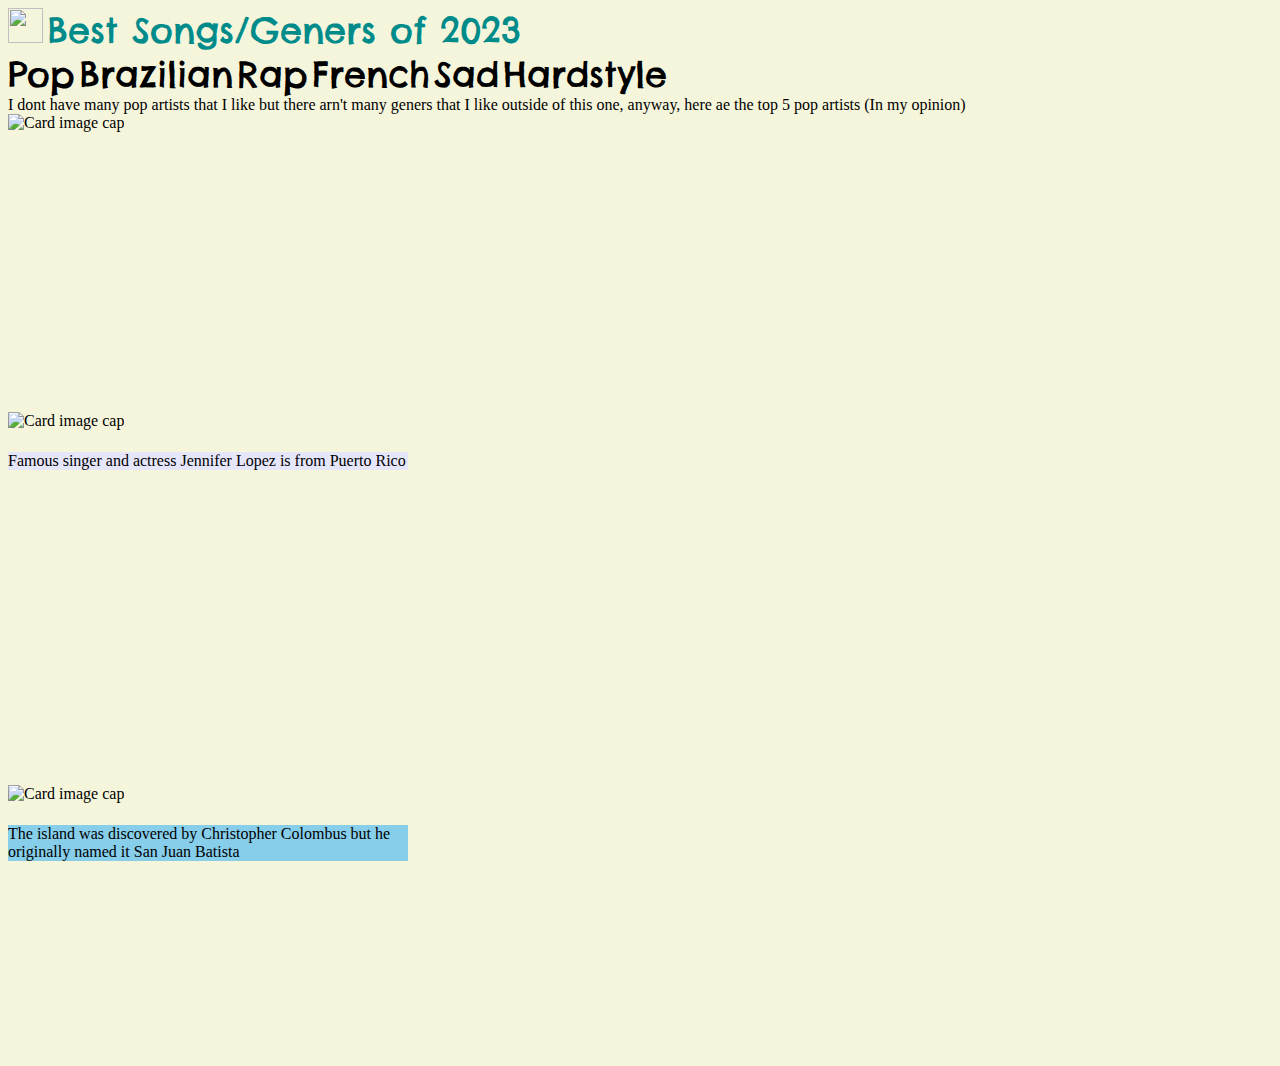
==== brazilian.html @ 6dda8de7 "page edits" ====
<!doctype html>
 <html lang="en"> 

<head>
    <link href='https://fonts.googleapis.com/css?family=Chelsea Market' rel='stylesheet'>
    <link href="https://cdn.jsdelivr.net/npm/bootstrap@5.0.2/dist/css/bootstrap.min.css" rel="stylesheet" integrity="sha384-EVSTQN3/azprG1Anm3QDgpJLIm9Nao0Yz1ztcQTwFspd3yD65VohhpuuCOmLASjC" crossorigin="anonymous">
    <link href="https://cdn.jsdelivr.net/npm/bootstrap@5.2.3/dist/css/bootstrap.min.css" rel="stylesheet" integrity="sha384-rbsA2VBKQhggwzxH7pPCaAqO46MgnOM80zW1RWuH61DGLwZJEdK2Kadq2F9CUG65" crossorigin="anonymous">
 
<meta charset="utf-8">
<meta name="viewport" content="width=device-width, initial-scale=1">

<title>Template</title> 

<link href="style.css" rel="stylesheet" type="text/css" />


</head> 

<body style="background-color: beige;">

<nav class="navbar">            
<div class="container right">
    <a class="navbar-brand">
        <img src="images/music-notes-vector-files-removebg-preview.png" class="mgimg" style="width: 35px; height: 35px;">
        <a href="index.html" style="color:darkcyan;"  class="navbar-brand chelsea"> Best Songs/Geners of 2023</a>
        </a>
        </div>
             </nav>



             <nav class="navbar">
                <div class="container right">
                    <a class="navbar-brand">
                <a href="pop.html" class="chelsea navtext">Pop</a>
                <a href="brazilian.html" class="chelsea navtext">Brazilian</a>
                <a href="rap.html" class="chelsea navtext">Rap</a>
                <a href="french.html" class="chelsea navtext">French</a>
                <a href="sad.html" class="chelsea navtext">Sad</a>
                 <a href="hardstyle.html" style="text-decoration: none; color: black; size: 7px;" class="chelsea">Hardstyle</a>

                    </a>
                </div>
            </nav>

            <a style="sdf" class="chelsee">I dont have many pop artists that I like but there arn't many geners that I like outside of this one, anyway, here ae the top 5 pop artists (In my opinion)</a>

            <div class="container">
                <div class="row">
                   <div class="col-4">
                      <div class="card" style="width: 25rem; border-radius: 15px; height: 298px;">
                         <img class="card-img-top" src="images/OIP.jfif" alt="Card image cap">
                         <div style="background-color: lightyellow; border-radius: 15px;" class="card-body">
                           <h5 class="card-title"></h5>
                           <p class="card-text"></p>
                           <a></a>
                         </div>
                       </div>
                   </div>
                   <div class="col-4">
                      <div class="card" style="width: 25rem; border-radius: 15px; height: 373px; border-radius: 15px;">
                         <img style="height: 298px;" class="card-img-top" src="images/wallpapersden.com_jennifer-lopez-cute-portrait-wallpapers_1600x1176.jpg" alt="Card image cap">
                         <div style="background-color: lavender;" class="card-body">
                           <h5 class="card-title"></h5>
                           <p class="card-text quicksand"></p>
                           <a class="quicksand"></a> Famous singer and actress Jennifer Lopez is from Puerto Rico</div>
                         </div>
                       </div>
             
                       <div class="col-4">
                         <div class="card" style="width: 25rem; height: 273px; border-radius: 12px;">
                            <img  class="card-img-top" src="images/land.jpg" alt="Card image cap">
                            <div style="background-color: skyblue;" class="card-body">
                              <h5 class="card-title"></h5>
                              <p class="card-text quicksand"></p>
                              <a class="quicksand"></a>The island was discovered by Christopher Colombus but he originally named it San Juan Batista</div>
                            </div>
                          </div>
                   </div>
                 </div>
---- style.css ----
.chelsea {
    font-family: 'Chelsea Market';
    font-size: 35px;
    text-decoration: none; 
    color:black;
}
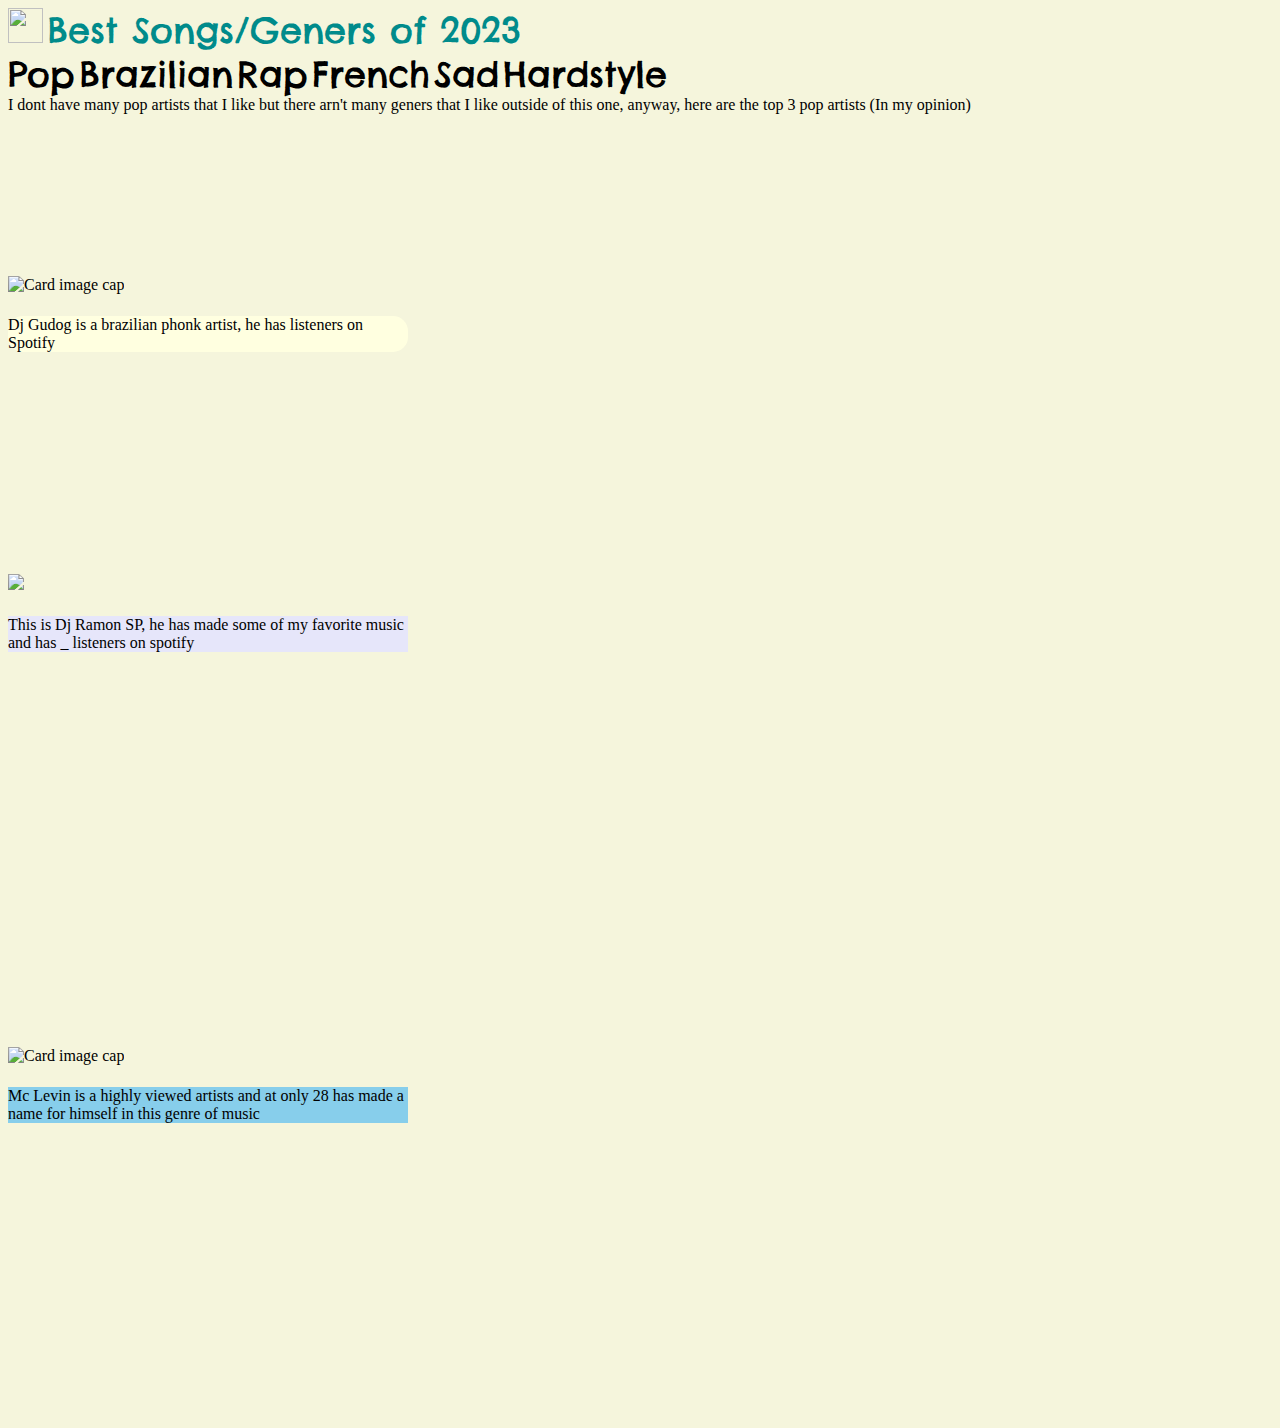
==== commit 46ac27c1: "finished" ====
--- a/brazilian.html
+++ b/brazilian.html
@@ -43,37 +43,45 @@
                 </div>
             </nav>
 
-            <a style="sdf" class="chelsee">I dont have many pop artists that I like but there arn't many geners that I like outside of this one, anyway, here ae the top 5 pop artists (In my opinion)</a>
-
+            <div style="sdf" class="chelsea2">I dont have many pop artists that I like but there arn't many geners that I like outside of this one, anyway, here are the top 3 pop artists (In my opinion)</div>
+<br>
+<br>
+<br>
+<br>
+<br>
+<br>
+<br>
+<br>
+<br>
             <div class="container">
                 <div class="row">
                    <div class="col-4">
                       <div class="card" style="width: 25rem; border-radius: 15px; height: 298px;">
-                         <img class="card-img-top" src="images/OIP.jfif" alt="Card image cap">
-                         <div style="background-color: lightyellow; border-radius: 15px;" class="card-body">
+                         <img class="card-img-top" style=" height: 464px" src="images/ab67616d0000b2739e3a63e7db1710cd8289932d.jfif" alt="Card image cap">
+                         <div style="background-color: lightyellow; border-radius: 15px;;" class="card-body">
                            <h5 class="card-title"></h5>
-                           <p class="card-text"></p>
+                           <p class="card-text"> Dj Gudog is a brazilian phonk artist, he has  listeners on Spotify</p>
                            <a></a>
                          </div>
                        </div>
                    </div>
                    <div class="col-4">
-                      <div class="card" style="width: 25rem; border-radius: 15px; height: 373px; border-radius: 15px;">
-                         <img style="height: 298px;" class="card-img-top" src="images/wallpapersden.com_jennifer-lopez-cute-portrait-wallpapers_1600x1176.jpg" alt="Card image cap">
+                      <div class="card" style="width: 25rem; border-radius: 15px; height: 473px; border-radius: 15px;">
+                         <img style="height: 464px;" class="card-img-top" src="images/good.png">
                          <div style="background-color: lavender;" class="card-body">
                            <h5 class="card-title"></h5>
                            <p class="card-text quicksand"></p>
-                           <a class="quicksand"></a> Famous singer and actress Jennifer Lopez is from Puerto Rico</div>
+                           <a class="quicksand"></a> This is Dj Ramon SP, he has made some of my favorite music and has _ listeners on spotify</div>
                          </div>
                        </div>
              
                        <div class="col-4">
-                         <div class="card" style="width: 25rem; height: 273px; border-radius: 12px;">
-                            <img  class="card-img-top" src="images/land.jpg" alt="Card image cap">
+                         <div class="card" style="width: 25rem; height: 373px; border-radius: 12px;">
+                            <img  class="card-img-top" src="images/00e2f62a12718de8330aa420bbdf5be5.webp" alt="Card image cap">
                             <div style="background-color: skyblue;" class="card-body">
                               <h5 class="card-title"></h5>
                               <p class="card-text quicksand"></p>
-                              <a class="quicksand"></a>The island was discovered by Christopher Colombus but he originally named it San Juan Batista</div>
+                              <a class="quicksand"></a>Mc Levin is a highly viewed artists and at only 28 has made a name for himself in this genre of music</div>
                             </div>
                           </div>
                    </div>
